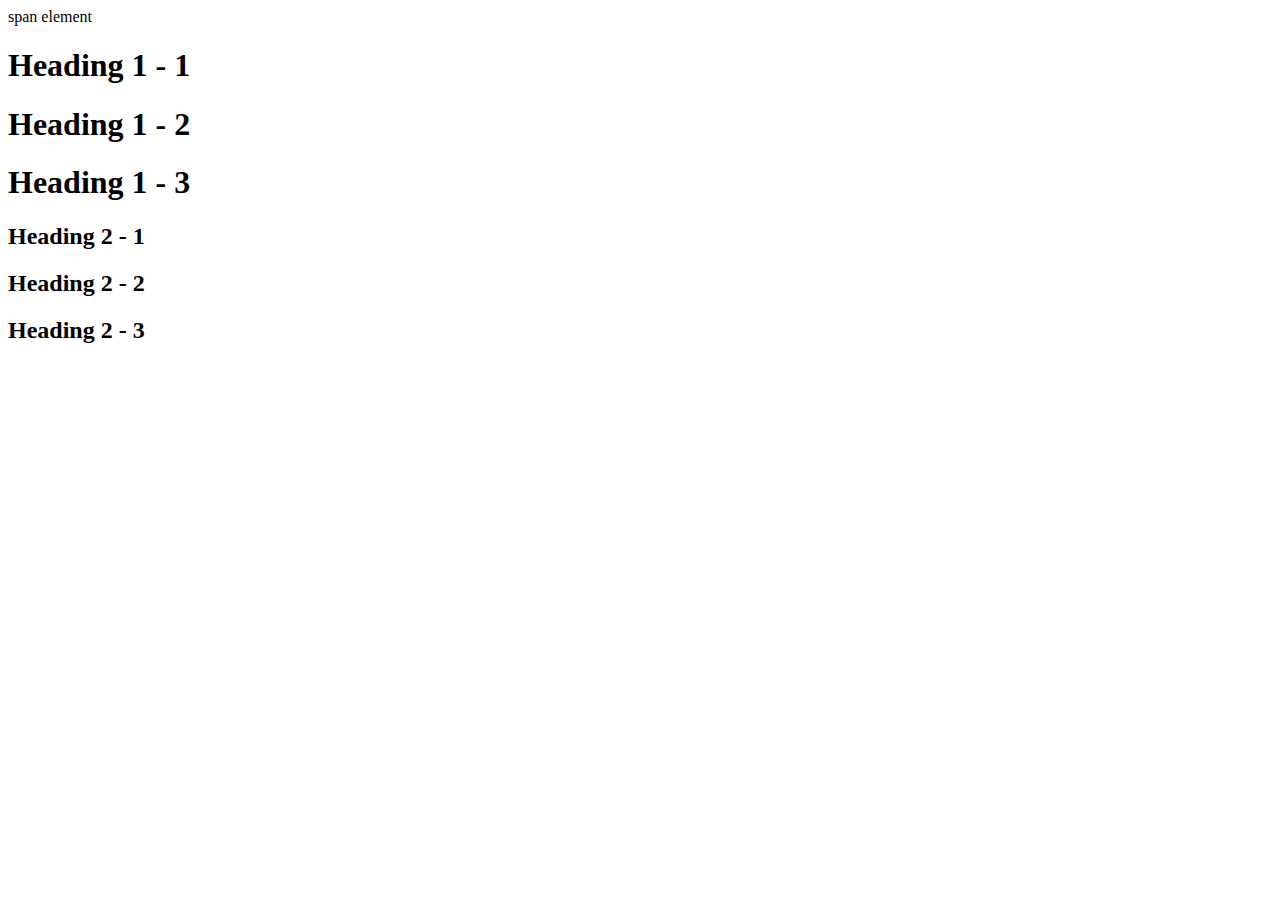
==== style_test.html @ b67c867c "created a css test html" ====
<!DOCTYPE html>
<html>
<head>
	<title>Style test</title>
	<link rel="stylesheet" type="text/css" href="css/test.css">
</head>
<body>
<span>span element</span>
<h1 class="uppercase"><span>Heading 1</span> - 1</h1>
<h1 class="big">Heading 1 - 2</h1>
<h1>Heading 1 - 3</h1>
<h2 class="big uppercase">Heading 2 - 1</h2>
<h2 class="uppercase">Heading 2 - 2</h2>
<h2 class="big">Heading 2 - 3</h2>

</body>
</html>
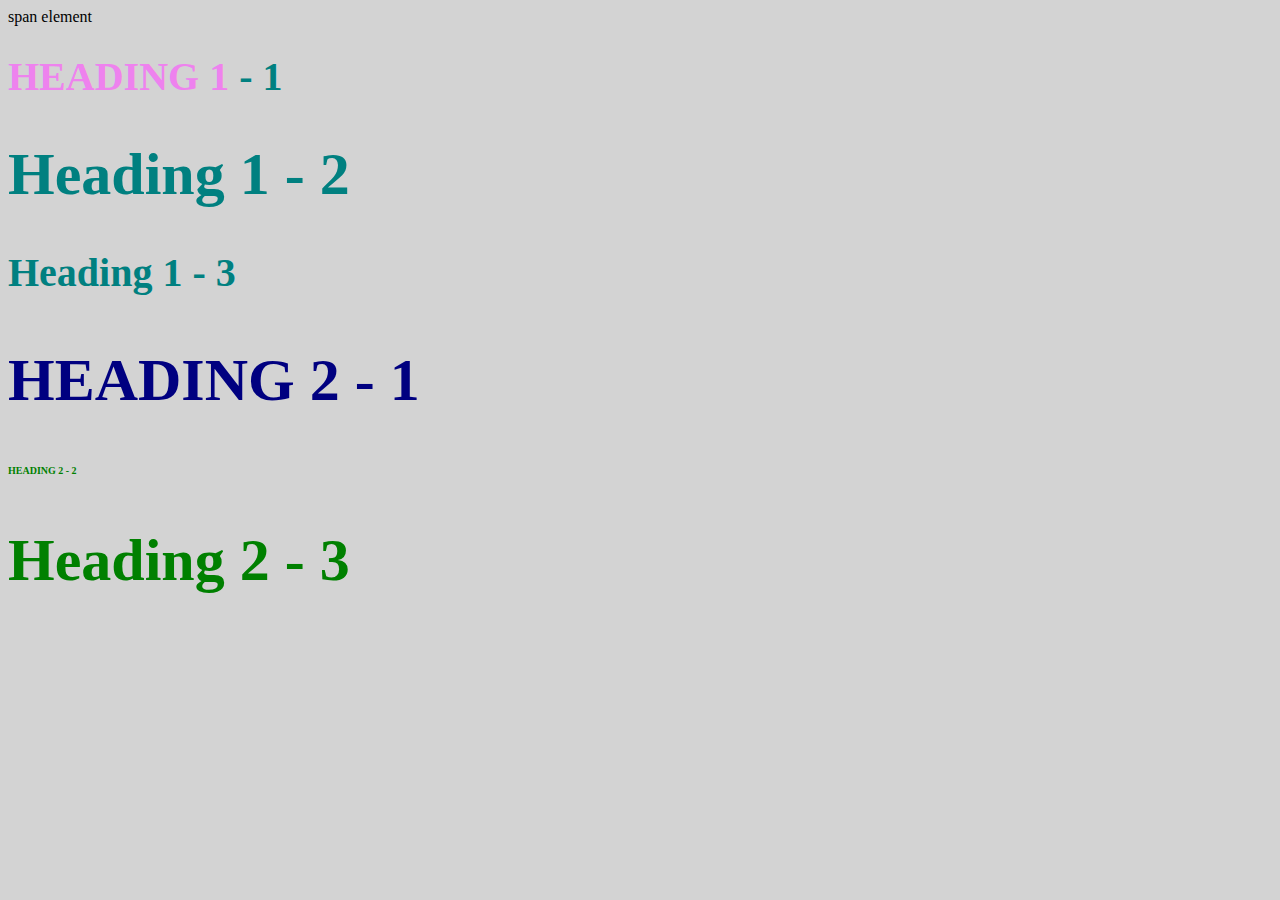
==== commit bdbaa419: "correction link titre" ====
--- a/style_test.html
+++ b/style_test.html
@@ -2,7 +2,8 @@
 <html>
 <head>
 	<title>Style test</title>
-	<link rel="stylesheet" type="text/css" href="css/test.css">
+	<link rel="stylesheet" type="text/css" href="CSS/test.css">
+	
 </head>
 <body>
 <span>span element</span>
--- a/CSS/test.css
+++ b/CSS/test.css
@@ -0,0 +1,33 @@
+body{
+	background-color: lightgray;
+}
+h1{
+			font-size: 40px;
+			color: teal;
+		}
+
+		h2{
+			color: red;
+			font-size: 10px;
+
+		}
+
+		h2{
+			color: green;
+		}
+
+		.big{
+			font-size: 60px;
+		}
+
+		.uppercase{
+			text-transform: uppercase;
+		}
+
+		.big.uppercase{
+			color: navy;
+		}
+
+		h1 span{
+			color: violet;
+		}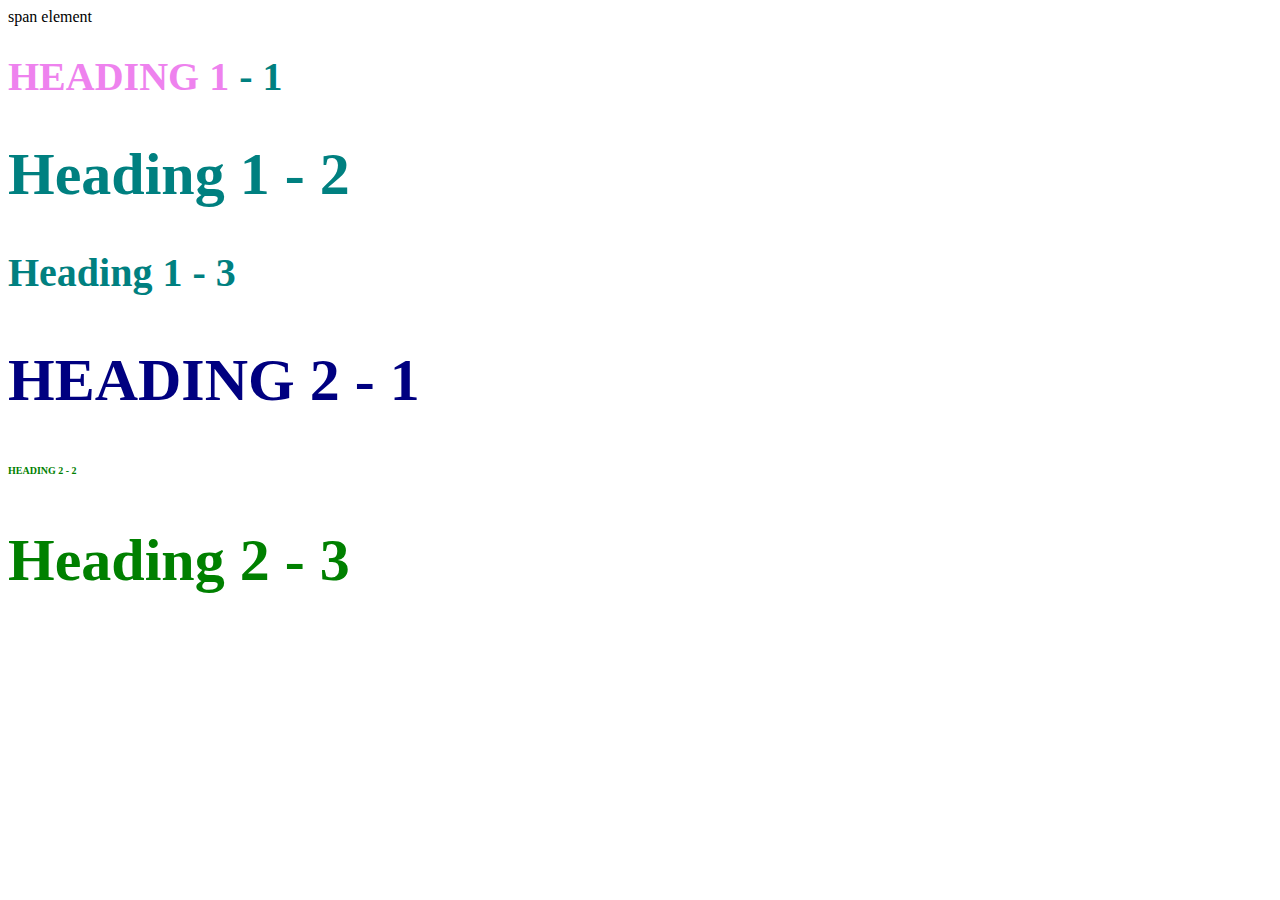
==== commit a648add9: "css dans html" ====
--- a/style_test.html
+++ b/style_test.html
@@ -2,7 +2,38 @@
 <html>
 <head>
 	<title>Style test</title>
-	<link rel="stylesheet" type="text/css" href="CSS/test.css">
+	<style type="text/css">
+		h1{
+			font-size: 40px;
+			color: teal;
+		}
+
+		h2{
+			color: red;
+			font-size: 10px;
+
+		}
+
+		h2{
+			color: green;
+		}
+
+		.big{
+			font-size: 60px;
+		}
+
+		.uppercase{
+			text-transform: uppercase;
+		}
+
+		.big.uppercase{
+			color: navy;
+		}
+
+		h1 span{
+			color: violet;
+		}
+	</style>
 	
 </head>
 <body>
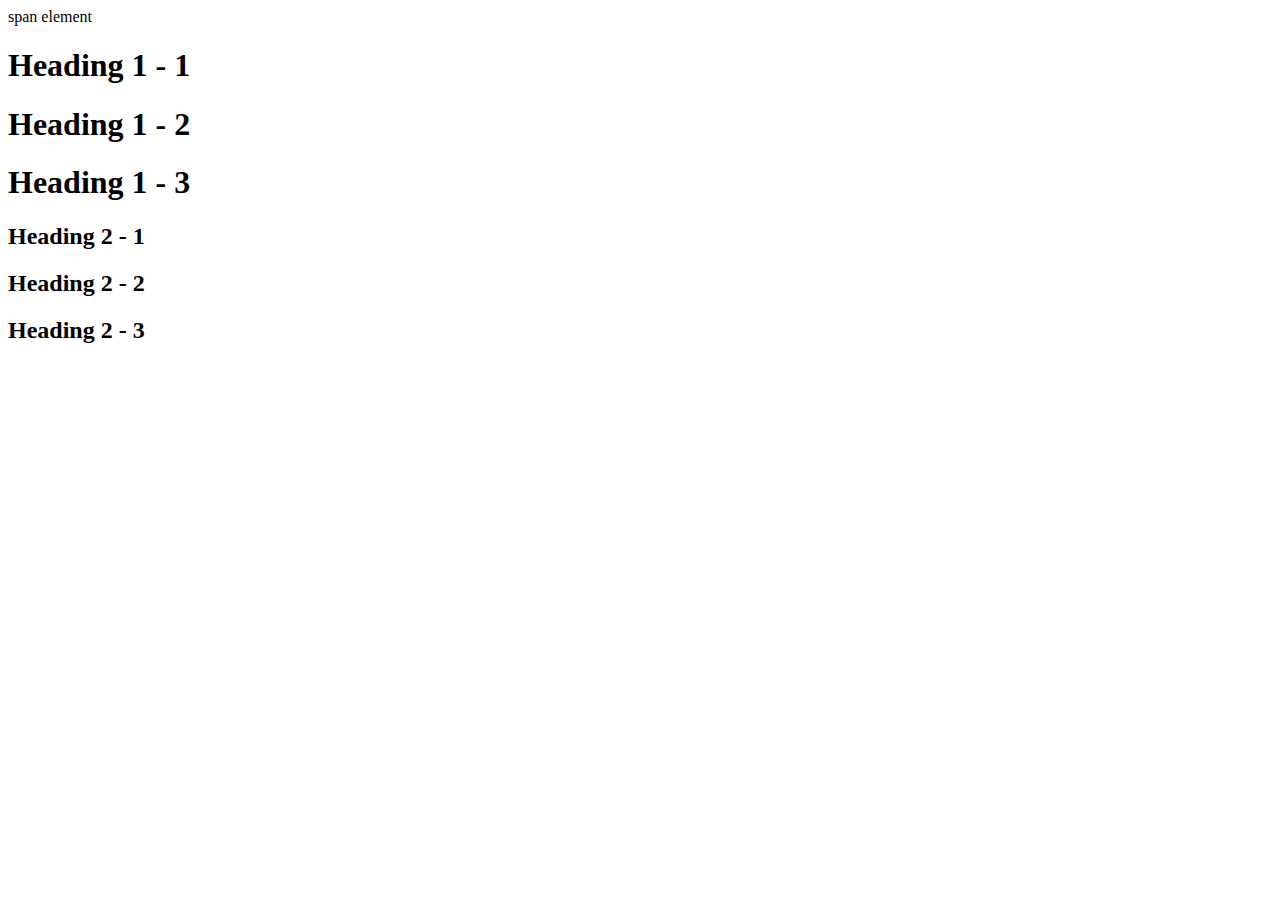
==== commit 14e08c0b: "created css test html and css file" ====
--- a/style_test.html
+++ b/style_test.html
@@ -2,39 +2,7 @@
 <html>
 <head>
 	<title>Style test</title>
-	<style type="text/css">
-		h1{
-			font-size: 40px;
-			color: teal;
-		}
-
-		h2{
-			color: red;
-			font-size: 10px;
-
-		}
-
-		h2{
-			color: green;
-		}
-
-		.big{
-			font-size: 60px;
-		}
-
-		.uppercase{
-			text-transform: uppercase;
-		}
-
-		.big.uppercase{
-			color: navy;
-		}
-
-		h1 span{
-			color: violet;
-		}
-	</style>
-	
+	<link rel="stylesheet" type="text/css" href="css/test.css">
 </head>
 <body>
 <span>span element</span>
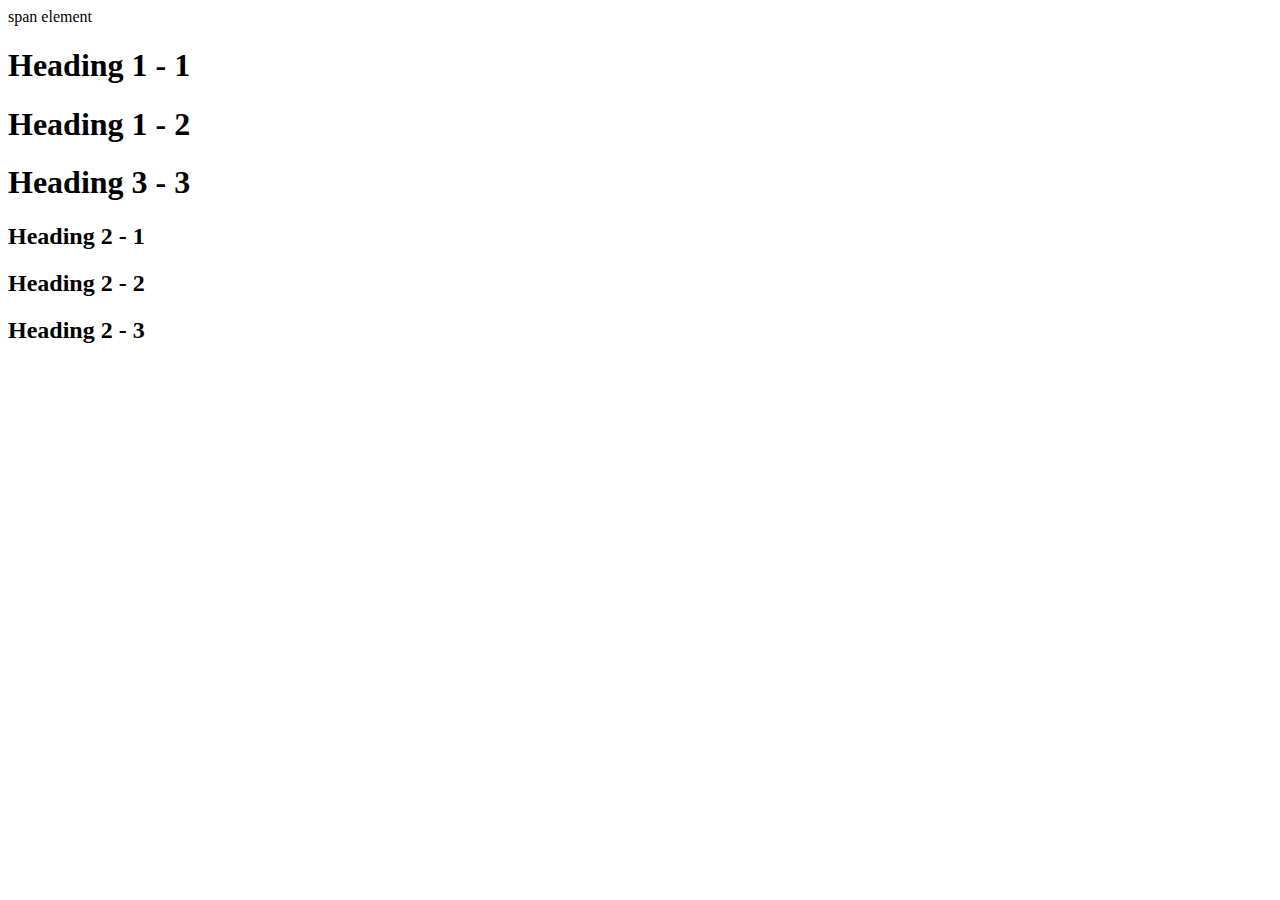
==== commit 7f0f90c1: "another try ..." ====
--- a/style_test.html
+++ b/style_test.html
@@ -5,13 +5,13 @@
 	<link rel="stylesheet" type="text/css" href="css/test.css">
 </head>
 <body>
-<span>span element</span>
-<h1 class="uppercase"><span>Heading 1</span> - 1</h1>
-<h1 class="big">Heading 1 - 2</h1>
-<h1>Heading 1 - 3</h1>
-<h2 class="big uppercase">Heading 2 - 1</h2>
-<h2 class="uppercase">Heading 2 - 2</h2>
-<h2 class="big">Heading 2 - 3</h2>
+	<span>span element</span>
+	<h1 class="uppercase"><span>Heading 1</span> - 1</h1>
+	<h1 class="big">Heading 1 - 2</h1>
+	<h1>Heading 3 - 3</h1>
+	<h2 class="big uppercase">Heading 2 - 1</h2>
+	<h2 class="uppercase">Heading 2 - 2</h2>
+	<h2 class="big">Heading 2 - 3</h2>
 
 </body>
 </html>